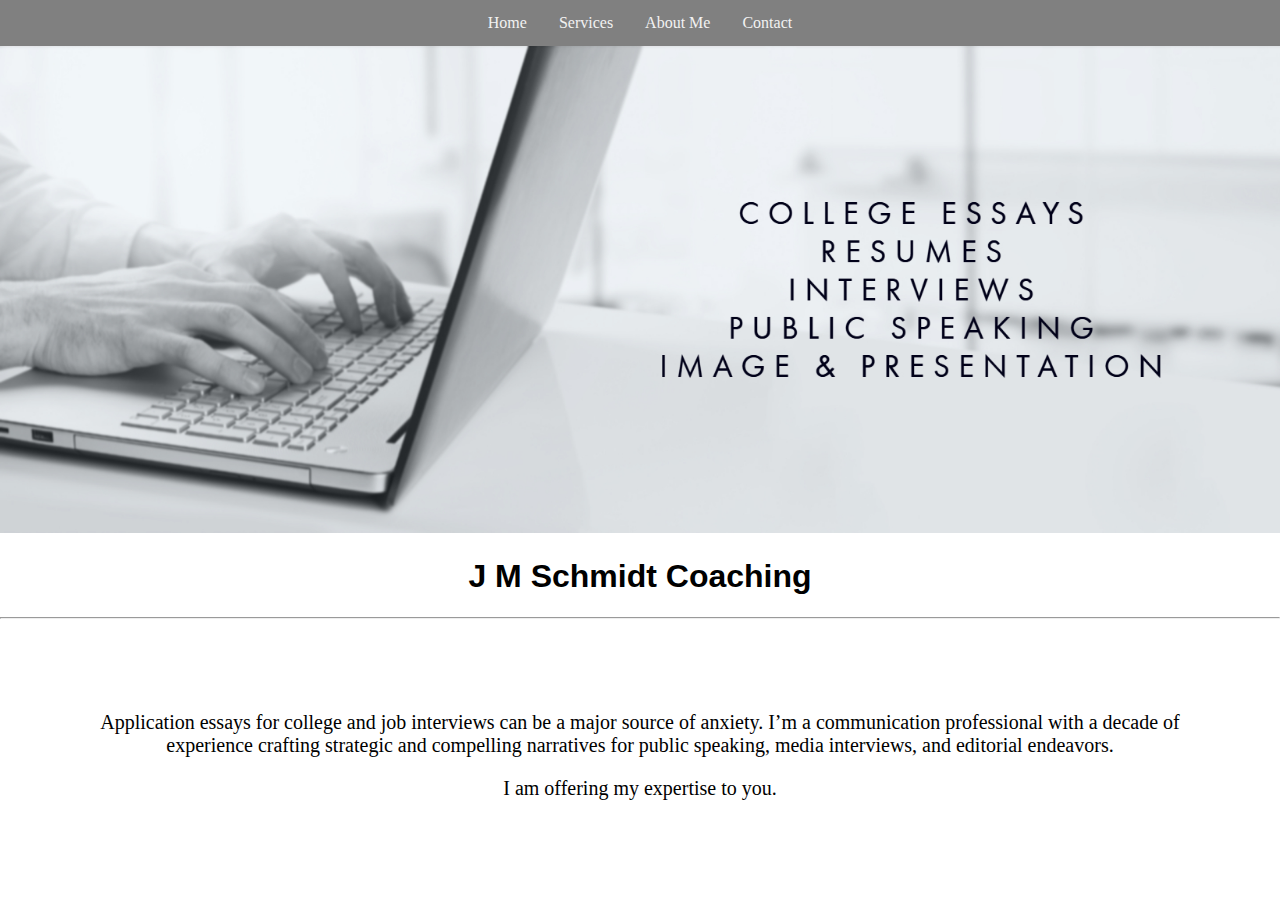
==== index.html @ 724795d5 "Content v0.1" ====
<!DOCTYPE html>
<html lang="en">

<head>
    <meta charset="UTF-8">
    <meta name="viewport" content="width=device-width, initial-scale=1.0">
    <meta http-equiv="X-UA-Compatible" content="ie=edge">
    <link rel="stylesheet" href="./Resources/Styles/style.css">
    <title>J M Schmidt Coaching</title>
</head>

<body>
    <header>
        <div class="navbarBackground">
            <div class="navBar">
                <div class="home">
                    <a href="index.html">Home</a>
                </div>
                <div class="services">
                    <a href="services.html">Services</a>
                </div>
                <div class="about">
                    <a href="About.html">About Me</a>
                </div>
                <div class="contact">
                    <a href="Contact.html">Contact</a>
                </div>
            </div>
        </div>
        <div>
            <img id="logo" src="Resources/My Post (1) (1).jpg" alt="Resume Review, Interview Training, Presentation Coaching"> 
        </div>
        <div class="titling1">
            <h1>J M Schmidt Coaching</h1>
        </div>
        <hr>
    </header>
    <main>
        <div class="homeContent">
            <p>Application essays for college and job interviews can be a major source of
                anxiety. I’m a communication professional with a decade of experience crafting strategic and compelling
                narratives for public speaking, media interviews, and editorial endeavors.
            </p>
            <p id="offer">I am offering my expertise to you.
            </p>
        </div>
    </main>


</body>

</html>
---- Resources/Styles/style.css ----
html, body { 
    width: 100%;
    height: 100%;
    margin: 0px;
    padding: 0px;
    overflow-x: hidden; 
}

.navbarBackground {
    background-color: grey;
    position: relative;
    width: auto; 
}

.navBar {
    display: flex;
    justify-content: space-around;
    margin: auto;
    width: fit-content;
}

.navBar a {
    display: block;
    color: #f2f2f2;
    text-align: center;
    padding: 14px 16px;
    text-decoration: none;
  }

.navbarBackground a:hover {
    color: white;
    background-color: blue;
    cursor: grab;
}

#logo {
    max-width: 100vw;
    max-height: 39vw;
    background-size: cover;
}

.titling1 {
    text-align: center;
    font-family: Verdana, Geneva, Tahoma, sans-serif;
}

.titling2 {
    text-align: center;
    margin-top: -20px;
    font-family: Verdana, Geneva, Tahoma, sans-serif;
}

.headerTagline {
    text-align: center;
}

.homeContent {
    margin: auto;
    width: fit-content;
    text-justify: auto;
    text-align: center;
    font-size: 20px;
    padding: 5%;
}

.serviceContent {
    margin: auto;
    width: fit-content;
    text-justify: auto;
    text-align: center;
    font-size: 20px;
    padding: 5%;
}

.aboutContent {
    margin: auto;
    width: fit-content;
    text-justify: auto;
    text-align: center;
    font-size: 20px;
    padding: 5%;
}

#jsheadshot {
    max-width: 100vw;
    max-height: 39vw;
    background-size: cover;
    display: block;
    margin-left: auto;
    margin-right: auto;
}
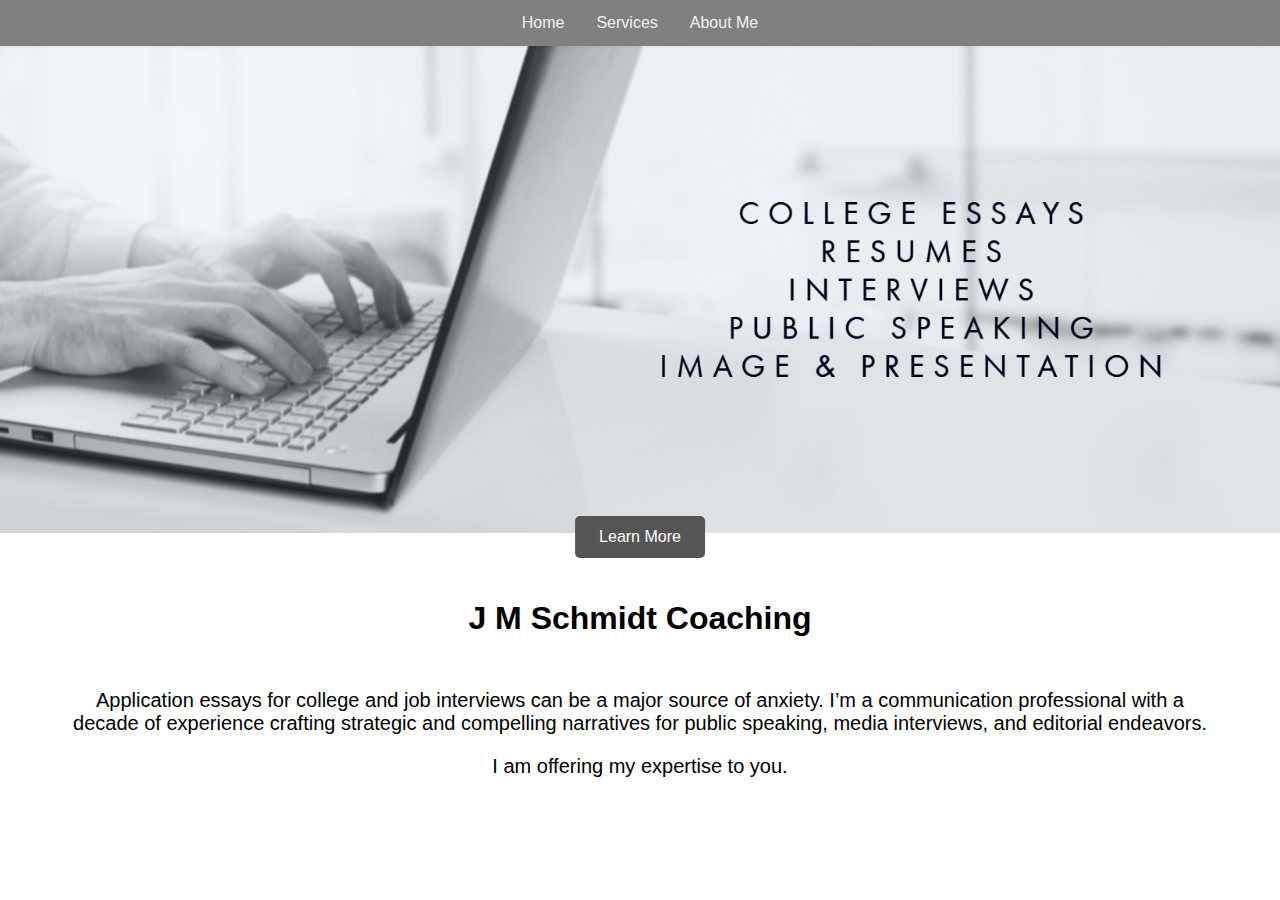
==== commit 259ec07d: "Content Locked" ====
--- a/index.html
+++ b/index.html
@@ -22,18 +22,18 @@
                 <div class="about">
                     <a href="About.html">About Me</a>
                 </div>
-                <div class="contact">
+                <!-- <div class="contact">
                     <a href="Contact.html">Contact</a>
-                </div>
+                </div> -->
             </div>
         </div>
-        <div>
-            <img id="logo" src="Resources/My Post (1) (1).jpg" alt="Resume Review, Interview Training, Presentation Coaching"> 
+        <div class="heroImage">
+            <img id="logo" src="Resources/My Post (1) (1).jpg" alt="Resume Review, Interview Training, Presentation Coaching">
+            <button class="btn" onclick="window.location.href = 'services.html';">Learn More</button>
         </div>
         <div class="titling1">
             <h1>J M Schmidt Coaching</h1>
         </div>
-        <hr>
     </header>
     <main>
         <div class="homeContent">
--- a/Resources/Styles/style.css
+++ b/Resources/Styles/style.css
@@ -4,6 +4,7 @@
     margin: 0px;
     padding: 0px;
     overflow-x: hidden; 
+    font-family: Arial, Helvetica, sans-serif;
 }
 
 .navbarBackground {
@@ -34,20 +35,45 @@
 }
 
 #logo {
+    background-image: linear-gradient(rgba(0, 0, 0, 0.5), rgba(0, 0, 0, 0.5)), url("Resources\My Post (1) (1).jpg");
+    height: 50%;
+    background-position: center;
+    background-repeat: no-repeat;
+    background-size: cover;
+    position: relative;
     max-width: 100vw;
     max-height: 39vw;
-    background-size: cover;
-}
+}
+
+.heroImage .btn {
+    position: relative;
+    top: 45%;
+    left: 50%;
+    transform: translate(-50%, -50%);
+    -ms-transform: translate(-50%, -50%);
+    background-color: #555;
+    color: white;
+    font-size: 16px;
+    padding: 12px 24px;
+    border: none;
+    cursor: pointer;
+    border-radius: 5px;
+    z-index: 5;
+  }
+  
+  .heroImage .btn:hover {
+    background-color: black;
+  }
 
 .titling1 {
     text-align: center;
-    font-family: Verdana, Geneva, Tahoma, sans-serif;
+    font-family: Arial, Helvetica, sans-serif;
 }
 
 .titling2 {
     text-align: center;
     margin-top: -20px;
-    font-family: Verdana, Geneva, Tahoma, sans-serif;
+    font-family: Arial, Helvetica, sans-serif;
 }
 
 .headerTagline {
@@ -60,7 +86,14 @@
     text-justify: auto;
     text-align: center;
     font-size: 20px;
-    padding: 5%;
+    padding: 10px;
+    padding-left: 5%;
+    padding-right: 5%;
+}
+
+.titlingService1 {
+    padding-top: 15px;
+    text-align: center;
 }
 
 .serviceContent {
@@ -69,7 +102,71 @@
     text-justify: auto;
     text-align: center;
     font-size: 20px;
-    padding: 5%;
+    padding-top: 15px;
+    padding-left: 5%;
+    padding-right: 5%;;
+}
+
+
+.flexTable {
+    display: flex;
+    flex-direction: row;
+    justify-content: space-evenly;
+    margin-left: 15%;
+    margin-right: 15%;
+
+}
+
+.table1, .table2 {
+    font-family: arial, sans-serif;
+    border-collapse: collapse;
+    margin: auto;
+  }
+  
+  td, th {
+    border: 1px solid #dddddd;
+    text-align: center;
+    padding: 10px;
+  }
+
+/*.service-grid-container {
+    display: grid;
+    grid-template-columns: auto auto;
+    grid-gap: 10px;
+    padding: 10px;
+    margin-right: 10%;
+    margin-left: 10%;
+    text-align: center;
+  }
+  
+  .grid-container > div {
+    background-color: rgba(255, 255, 255, 0.8);
+    text-align: center;
+    font-size: 30px;
+    justify-items: center;
+  }
+  */
+
+.narrativeCost {
+    margin: auto;
+    width: fit-content;
+    text-justify: auto;
+    text-align: center;
+    font-size: 20px;
+    padding-top: 15px;
+    padding-left: 5%;
+    padding-right: 5%;
+}
+
+.buyNow {
+  margin: auto;
+    width: fit-content;
+    text-justify: auto;
+    text-align: center;
+    font-size: 20px;
+    padding-top: 15px;
+    padding-left: 5%;
+    padding-right: 5%;
 }
 
 .aboutContent {
@@ -88,4 +185,43 @@
     display: block;
     margin-left: auto;
     margin-right: auto;
-}+}
+
+.titling1Contact {
+    padding-top: 5%;
+    text-align: center;
+    font-family: Arial, Helvetica, sans-serif;
+}
+
+input[type=text], select, textarea {
+    width: 100%;
+    padding: 12px;
+    border: 1px solid #ccc;
+    border-radius: 4px;
+    box-sizing: border-box;
+    margin-top: 6px;
+    margin-bottom: 16px;
+    resize: vertical;
+    font-family: Arial, Helvetica, sans-serif;
+  }
+  
+  input[type=submit] {
+    background-color: blue;
+    color: white;
+    padding: 12px 20px;
+    border: none;
+    border-radius: 4px;
+    cursor: pointer;
+    font-family: Arial, Helvetica, sans-serif;
+  }
+  
+  input[type=submit]:hover {
+    background-color: blue;
+  }
+  
+  .contactContainer {
+    border-radius: 5px;
+    padding: 20px;
+    margin: auto;
+    width: 50%;
+  }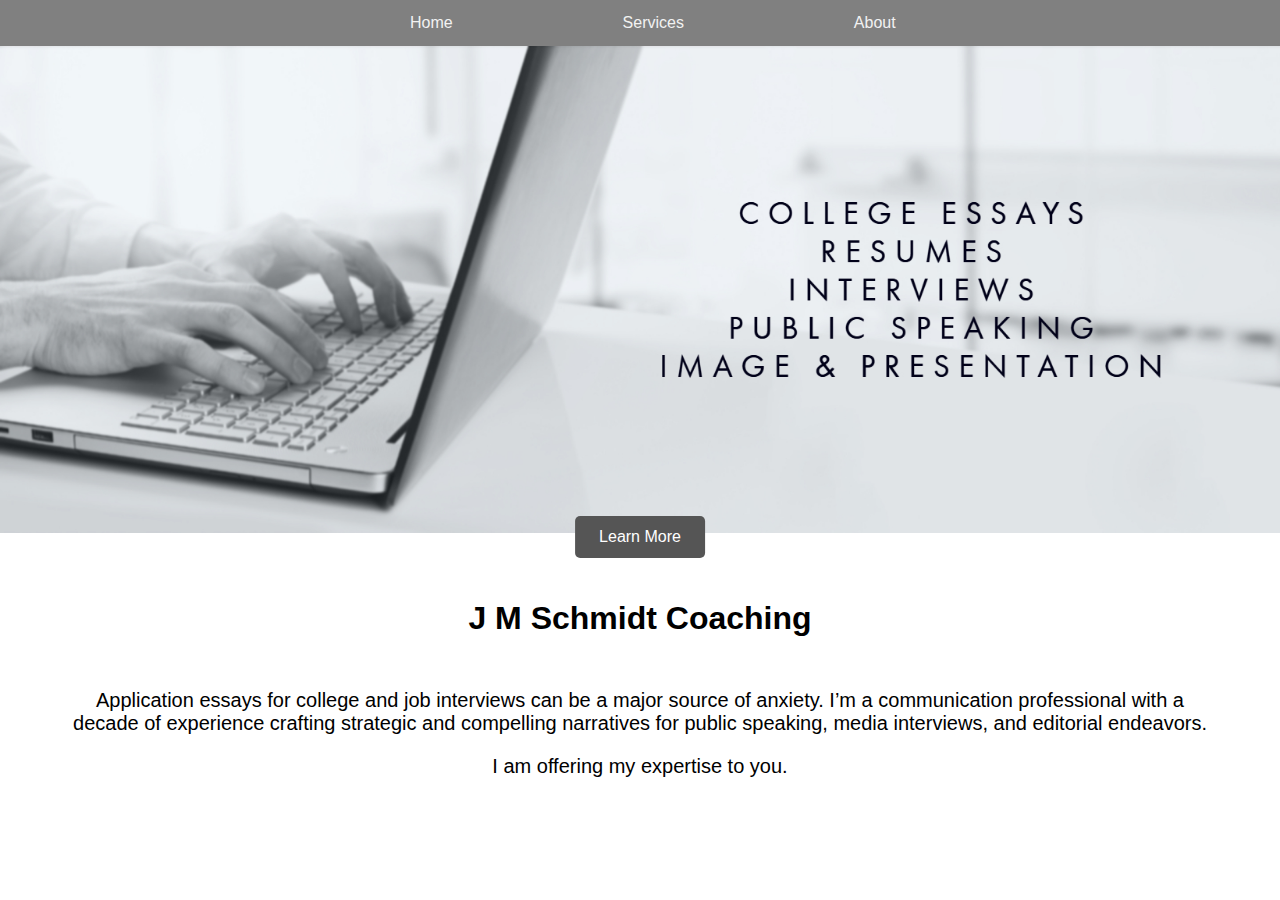
==== commit 80eae01d: "CSS pass 0.1" ====
--- a/index.html
+++ b/index.html
@@ -20,7 +20,7 @@
                     <a href="services.html">Services</a>
                 </div>
                 <div class="about">
-                    <a href="About.html">About Me</a>
+                    <a href="About.html">About</a>
                 </div>
                 <!-- <div class="contact">
                     <a href="Contact.html">Contact</a>
--- a/Resources/Styles/style.css
+++ b/Resources/Styles/style.css
@@ -15,9 +15,9 @@
 
 .navBar {
     display: flex;
-    justify-content: space-around;
-    margin: auto;
-    width: fit-content;
+    justify-content: space-evenly;
+    margin-left: 20%;
+    margin-right: 18%;
 }
 
 .navBar a {
@@ -111,16 +111,18 @@
 .flexTable {
     display: flex;
     flex-direction: row;
-    justify-content: space-evenly;
+    justify-content: space-around;
     margin-left: 15%;
     margin-right: 15%;
-
+    flex-flow: wrap;
+    padding: 5px;
 }
 
 .table1, .table2 {
     font-family: arial, sans-serif;
     border-collapse: collapse;
-    margin: auto;
+    margin: 5px;
+
   }
   
   td, th {
@@ -154,8 +156,8 @@
     text-align: center;
     font-size: 20px;
     padding-top: 15px;
-    padding-left: 5%;
-    padding-right: 5%;
+    padding-left: 3%;
+    padding-right: 3%;
 }
 
 .buyNow {
@@ -165,8 +167,8 @@
     text-align: center;
     font-size: 20px;
     padding-top: 15px;
-    padding-left: 5%;
-    padding-right: 5%;
+    padding-left: 3%;
+    padding-right: 3%;
 }
 
 .aboutContent {
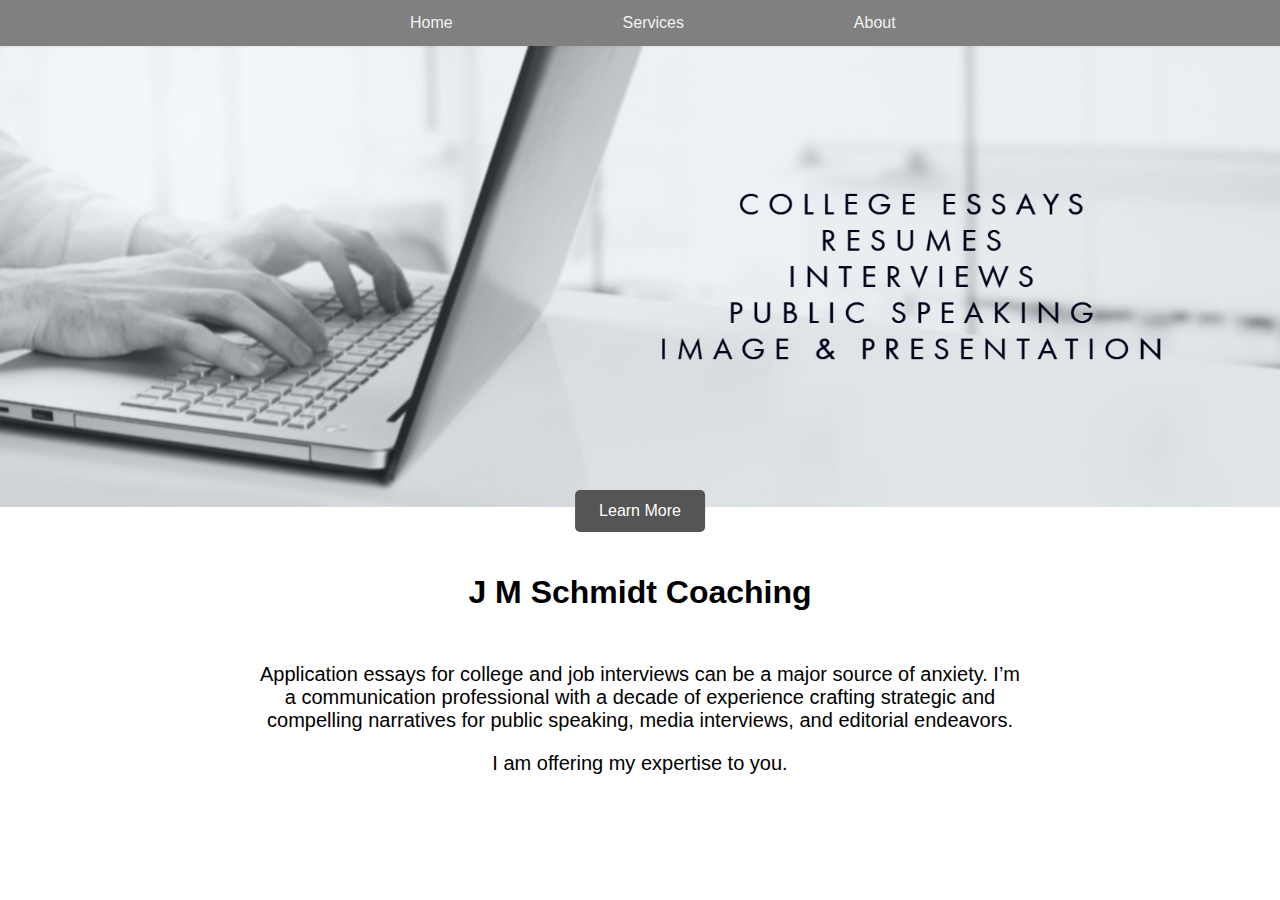
==== commit 41aca8e4: "HTML Pass 0.1.2" ====
--- a/index.html
+++ b/index.html
@@ -17,7 +17,7 @@
                     <a href="index.html">Home</a>
                 </div>
                 <div class="services">
-                    <a href="services.html">Services</a>
+                    <a href="Services.html">Services</a>
                 </div>
                 <div class="about">
                     <a href="About.html">About</a>
@@ -28,7 +28,8 @@
             </div>
         </div>
         <div class="heroImage">
-            <img id="logo" src="Resources/My Post (1) (1).jpg" alt="Resume Review, Interview Training, Presentation Coaching">
+            <img id="logo" src="Resources/My Post (1) (1).jpg"
+                alt="Resume Review, Interview Training, Presentation Coaching">
             <button class="btn" onclick="window.location.href = 'services.html';">Learn More</button>
         </div>
         <div class="titling1">
--- a/Resources/Styles/style.css
+++ b/Resources/Styles/style.css
@@ -28,21 +28,16 @@
     text-decoration: none;
   }
 
-.navbarBackground a:hover {
-    color: white;
-    background-color: blue;
-    cursor: grab;
-}
-
 #logo {
     background-image: linear-gradient(rgba(0, 0, 0, 0.5), rgba(0, 0, 0, 0.5)), url("Resources\My Post (1) (1).jpg");
     height: 50%;
+    width: 100%;
     background-position: center;
     background-repeat: no-repeat;
     background-size: cover;
     position: relative;
     max-width: 100vw;
-    max-height: 39vw;
+    max-height: 36vw;
 }
 
 .heroImage .btn {
@@ -81,7 +76,8 @@
 }
 
 .homeContent {
-    margin: auto;
+    margin-left: 15%;
+    margin-right: 15%;
     width: fit-content;
     text-justify: auto;
     text-align: center;
@@ -97,7 +93,8 @@
 }
 
 .serviceContent {
-    margin: auto;
+    margin-left: 13%;
+    margin-right: 13%;
     width: fit-content;
     text-justify: auto;
     text-align: center;
@@ -122,7 +119,8 @@
     font-family: arial, sans-serif;
     border-collapse: collapse;
     margin: 5px;
-
+    max-width: 300px;
+    min-width: 218px;
   }
   
   td, th {
@@ -172,17 +170,17 @@
 }
 
 .aboutContent {
-    margin: auto;
-    width: fit-content;
-    text-justify: auto;
-    text-align: center;
-    font-size: 20px;
-    padding: 5%;
+    margin-left: 15%;
+    margin-right: 15%;
+    width: fit-content;
+    text-justify: auto;
+    text-align: center;
+    font-size: 20px;
 }
 
 #jsheadshot {
     max-width: 100vw;
-    max-height: 39vw;
+    max-height: 30vw;
     background-size: cover;
     display: block;
     margin-left: auto;
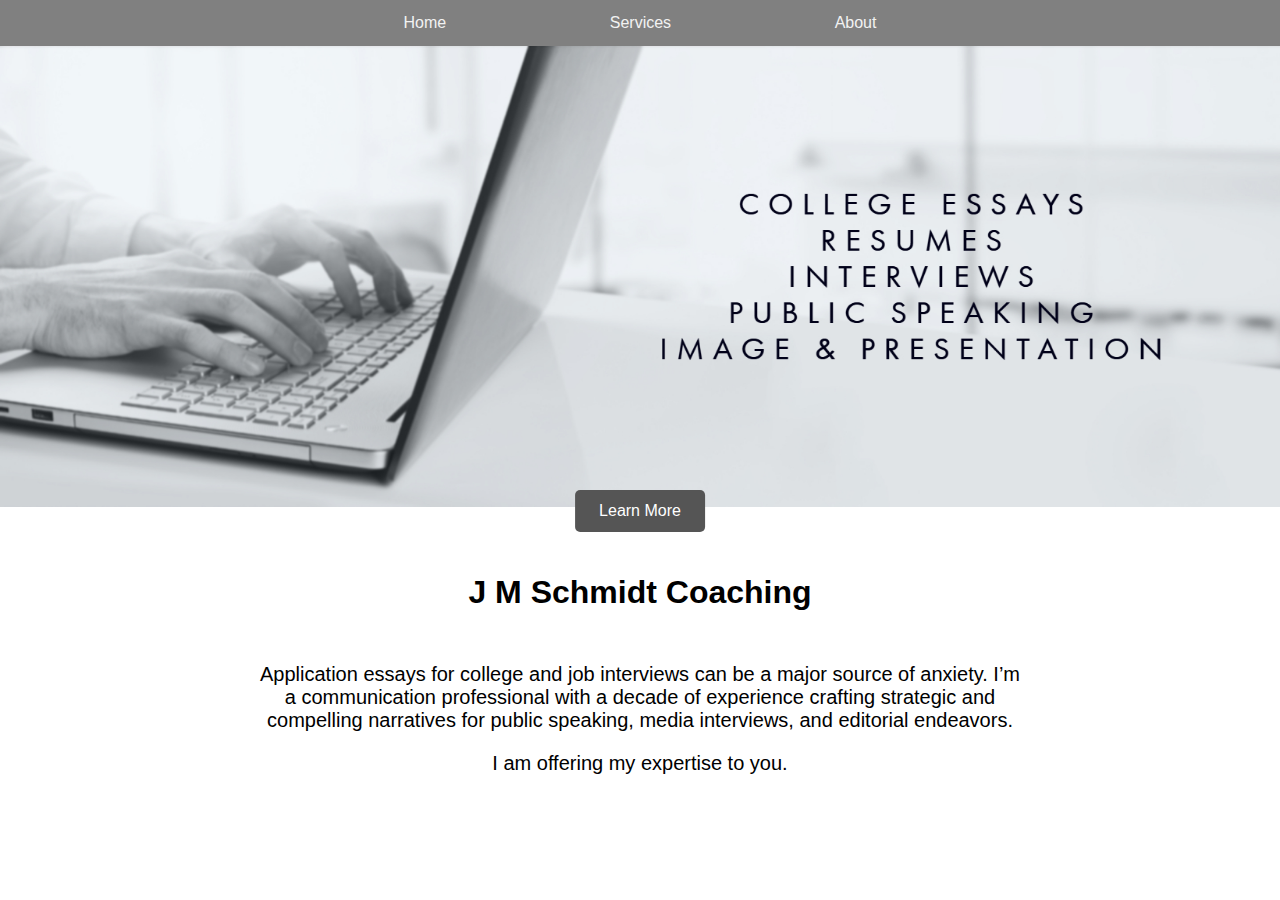
==== commit de02a0a6: "Total Overhaul" ====
--- a/index.html
+++ b/index.html
@@ -5,7 +5,7 @@
     <meta charset="UTF-8">
     <meta name="viewport" content="width=device-width, initial-scale=1.0">
     <meta http-equiv="X-UA-Compatible" content="ie=edge">
-    <link rel="stylesheet" href="./Resources/Styles/style.css">
+    <link rel="stylesheet" href="./Resources/Styles/indexstyle.css">
     <title>J M Schmidt Coaching</title>
 </head>
 
@@ -30,7 +30,7 @@
         <div class="heroImage">
             <img id="logo" src="Resources/My Post (1) (1).jpg"
                 alt="Resume Review, Interview Training, Presentation Coaching">
-            <button class="btn" onclick="window.location.href = 'services.html';">Learn More</button>
+            <button class="btn" onclick="window.location.href = 'Services.html';">Learn More</button>
         </div>
         <div class="titling1">
             <h1>J M Schmidt Coaching</h1>
--- a/Resources/Styles/indexstyle.css
+++ b/Resources/Styles/indexstyle.css
@@ -0,0 +1,127 @@
+html, body { 
+    height: 100%;
+    margin: 0px;
+    padding: 0px;
+    overflow-x: hidden; 
+    font-family: Arial, Helvetica, sans-serif;
+}
+
+.navbarBackground {
+    background-color: grey;
+    position: relative;
+    width: auto; 
+}
+
+.navBar {
+    display: flex;
+    justify-content: space-evenly;
+    margin-left: 20%;
+    margin-right: 20%;
+}
+
+.navBar a {
+    display: block;
+    color: #f2f2f2;
+    text-align: center;
+    padding: 14px 16px;
+    text-decoration: none;
+  }
+
+#logo {
+    background-image: linear-gradient(rgba(0, 0, 0, 0.5), rgba(0, 0, 0, 0.5)), url("Resources\My Post (1) (1).jpg");
+    height: 50%;
+    width: 100%;
+    background-position: center;
+    background-repeat: no-repeat;
+    background-size: cover;
+    position: relative;
+    max-width: 100vw;
+    max-height: 36vw;
+}
+
+.heroImage .btn {
+    position: relative;
+    top: 45%;
+    left: 50%;
+    transform: translate(-50%, -50%);
+    -ms-transform: translate(-50%, -50%);
+    background-color: #555;
+    color: white;
+    font-size: 16px;
+    padding: 12px 24px;
+    border: none;
+    cursor: pointer;
+    border-radius: 5px;
+    z-index: 5;
+  }
+  
+  .heroImage .btn:hover {
+    background-color: black;
+  }
+
+.titling1 {
+    text-align: center;
+    font-family: Arial, Helvetica, sans-serif;
+}
+
+.titling2 {
+    text-align: center;
+    margin-top: -20px;
+    font-family: Arial, Helvetica, sans-serif;
+}
+
+.headerTagline {
+    text-align: center;
+}
+
+.homeContent {
+    margin-left: 15%;
+    margin-right: 15%;
+    width: fit-content;
+    text-justify: auto;
+    text-align: center;
+    font-size: 20px;
+    padding-top: 10px;
+    padding-bottom: 15px;
+    padding-left: 5%;
+    padding-right: 5%;
+}
+
+/* .titling1Contact {
+    padding-top: 5%;
+    text-align: center;
+    font-family: Arial, Helvetica, sans-serif;
+}
+
+input[type=text], select, textarea {
+    width: 100%;
+    padding: 12px;
+    border: 1px solid #ccc;
+    border-radius: 4px;
+    box-sizing: border-box;
+    margin-top: 6px;
+    margin-bottom: 16px;
+    resize: vertical;
+    font-family: Arial, Helvetica, sans-serif;
+  }
+  
+  input[type=submit] {
+    background-color: blue;
+    color: white;
+    padding: 12px 20px;
+    border: none;
+    border-radius: 4px;
+    cursor: pointer;
+    font-family: Arial, Helvetica, sans-serif;
+  }
+  
+  input[type=submit]:hover {
+    background-color: blue;
+  }
+  
+  .contactContainer {
+    border-radius: 5px;
+    padding: 20px;
+    margin: auto;
+    width: 50%;
+  } */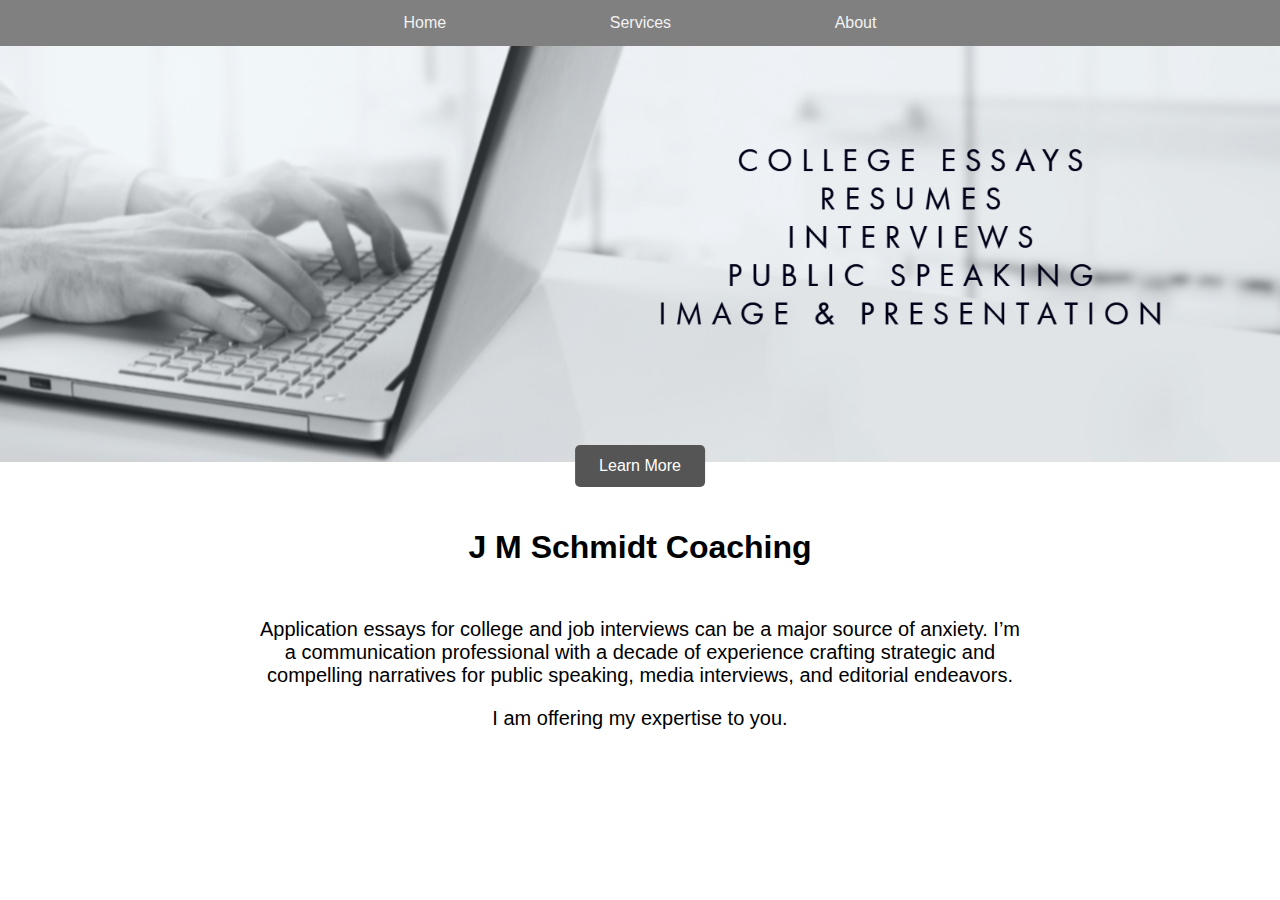
==== commit 696aa0b1: "Analytics Tagging" ====
--- a/index.html
+++ b/index.html
@@ -2,6 +2,15 @@
 <html lang="en">
 
 <head>
+    <!-- Global site tag (gtag.js) - Google Analytics -->
+<script async src="https://www.googletagmanager.com/gtag/js?id=UA-156201989-1"></script>
+<script>
+  window.dataLayer = window.dataLayer || [];
+  function gtag(){dataLayer.push(arguments);}
+  gtag('js', new Date());
+
+  gtag('config', 'UA-156201989-1');
+</script>
     <meta charset="UTF-8">
     <meta name="viewport" content="width=device-width, initial-scale=1.0">
     <meta http-equiv="X-UA-Compatible" content="ie=edge">
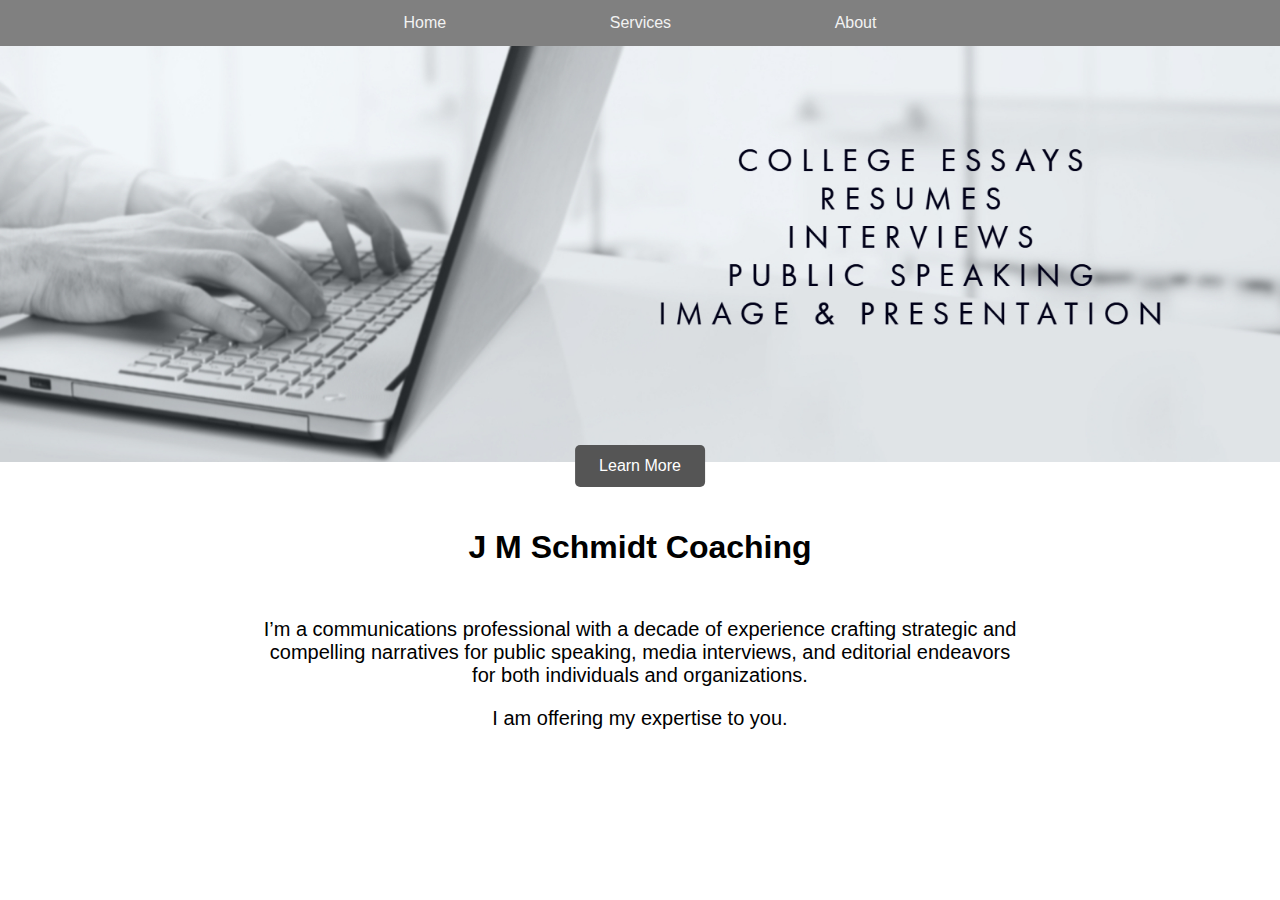
==== commit 2a28301a: "Update index.html" ====
--- a/index.html
+++ b/index.html
@@ -47,9 +47,7 @@
     </header>
     <main>
         <div class="homeContent">
-            <p>Application essays for college and job interviews can be a major source of
-                anxiety. I’m a communication professional with a decade of experience crafting strategic and compelling
-                narratives for public speaking, media interviews, and editorial endeavors.
+            <p>I’m a communications professional with a decade of experience crafting strategic and compelling narratives for public speaking, media interviews, and editorial endeavors for both individuals and organizations.
             </p>
             <p id="offer">I am offering my expertise to you.
             </p>
